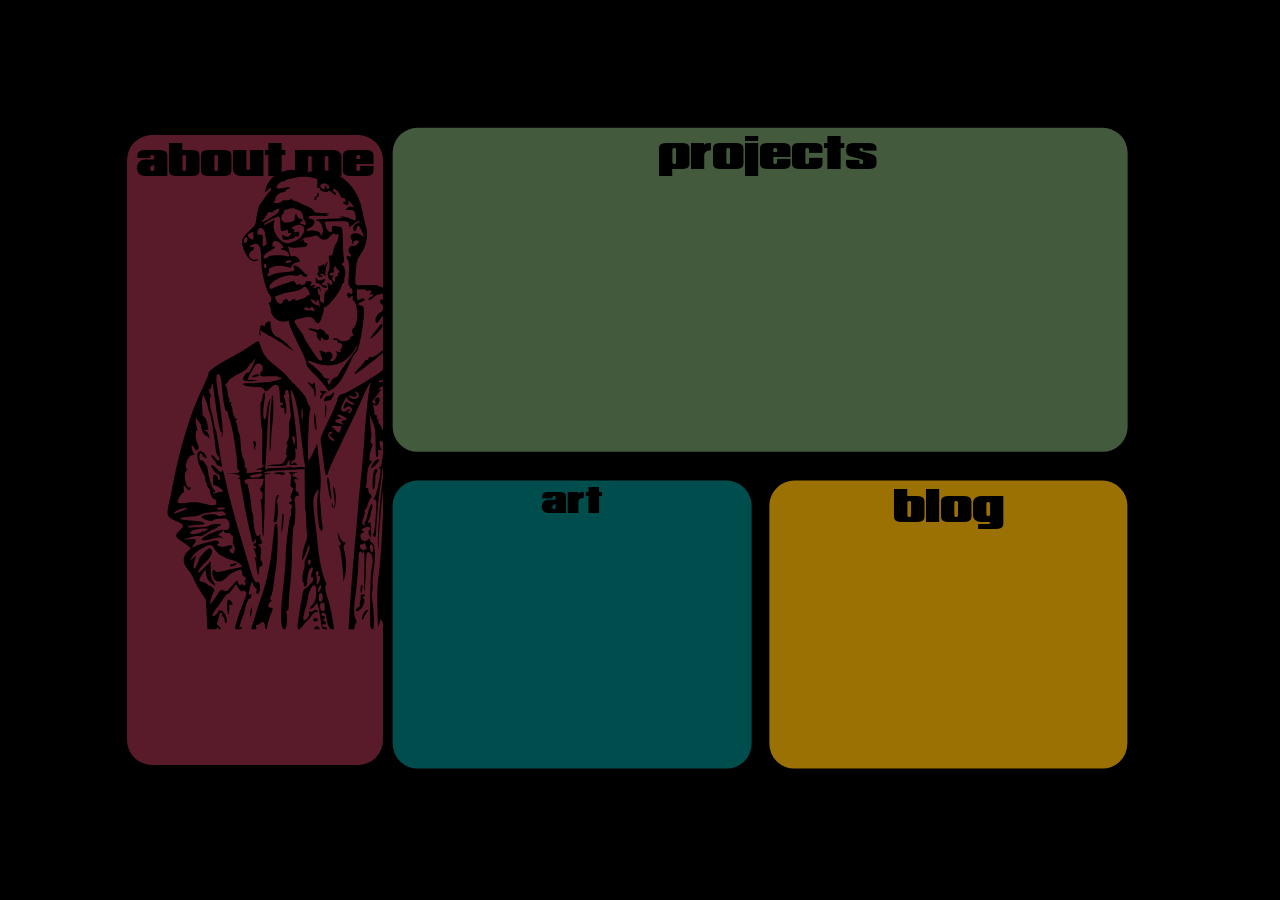
==== public/index.html @ ac605ea4 "personal site first push" ====
<!doctype html>
<html lang="en">
  <head>
    <link
      href="https://cdn.jsdelivr.net/npm/bootstrap@5.3.3/dist/css/bootstrap.min.css"
      rel="stylesheet"
      integrity="sha384-QWTKZyjpPEjISv5WaRU9OFeRpok6YctnYmDr5pNlyT2bRjXh0JMhjY6hW+ALEwIH"
      crossorigin="anonymous"
    />
    <script
      src="https://cdn.jsdelivr.net/npm/bootstrap@5.3.3/dist/js/bootstrap.bundle.min.js"
      integrity="sha384-YvpcrYf0tY3lHB60NNkmXc5s9fDVZLESaAA55NDzOxhy9GkcIdslK1eN7N6jIeHz"
      crossorigin="anonymous"
    ></script>
    <link href="./css/styles.css" rel="stylesheet" />
    <meta name="viewport" content="width=device-width, initial-scale=1" />
    <script type="module" src="./js/script.js" defer></script>
    <meta charset="utf-8" />
    <title>My Webpage</title>
  </head>
  <body class="index-page">
    <div class="container">
      <!-- left column -->
      <div id="about" class="about boxVertical" data-url="/html/about.html">
        <h1>about me</h1>
        <img src="./image/2BZTbb01.svg" alt="About me" />
      </div>
      <!-- right column -->
      <div class="split-right">
        <div class="container-right">
          <div
            id="projects"
            class="projects boxHorizontal"
            data-url="/projects"
          >
            <h1 style="margin-left: 2%">projects</h1>
          </div>
          <div id="art" class="art box" data-url="/html/art.html">
            <h2>art</h2>
          </div>
          <div id="blog" class="blog box" data-url="/html/blog.html">
            <h1>blog</h1>
          </div>
        </div>
      </div>
    </div>
  </body>
</html>
---- public/css/styles.css ----
/* STRUCTURES */
@import "../css/struct/layout.css";
@import "../css/fonts/text.css";
@import "../css/struct/topbar.css";

/* PAGES */
@import "../css/pages/blog.css";
@import "../css/pages/about.css";
@import "../css/pages/index.css";
@import "../css/pages/art.css";
@import "../css/pages/projects.css";
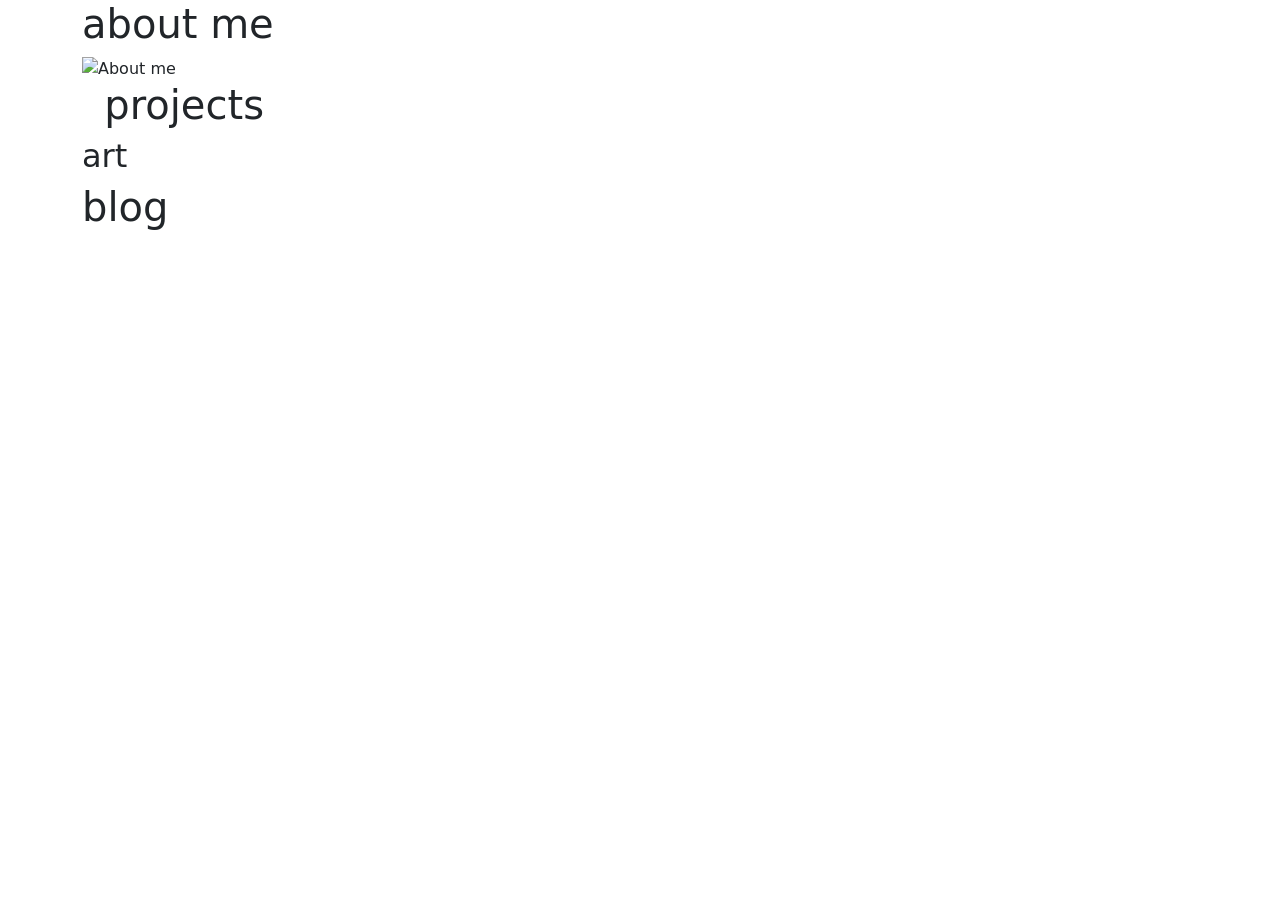
==== commit 98e5df7a: "personal site first push" ====
--- a/public/index.html
+++ b/public/index.html
@@ -12,9 +12,9 @@
       integrity="sha384-YvpcrYf0tY3lHB60NNkmXc5s9fDVZLESaAA55NDzOxhy9GkcIdslK1eN7N6jIeHz"
       crossorigin="anonymous"
     ></script>
-    <link href="./css/styles.css" rel="stylesheet" />
+    <link href="/css/styles.css" rel="stylesheet" />
     <meta name="viewport" content="width=device-width, initial-scale=1" />
-    <script type="module" src="./js/script.js" defer></script>
+    <script type="module" src="/js/script.js" defer></script>
     <meta charset="utf-8" />
     <title>My Webpage</title>
   </head>
@@ -23,7 +23,7 @@
       <!-- left column -->
       <div id="about" class="about boxVertical" data-url="/html/about.html">
         <h1>about me</h1>
-        <img src="./image/2BZTbb01.svg" alt="About me" />
+        <img src="/image/2BZTbb01.svg" alt="About me" />
       </div>
       <!-- right column -->
       <div class="split-right">
